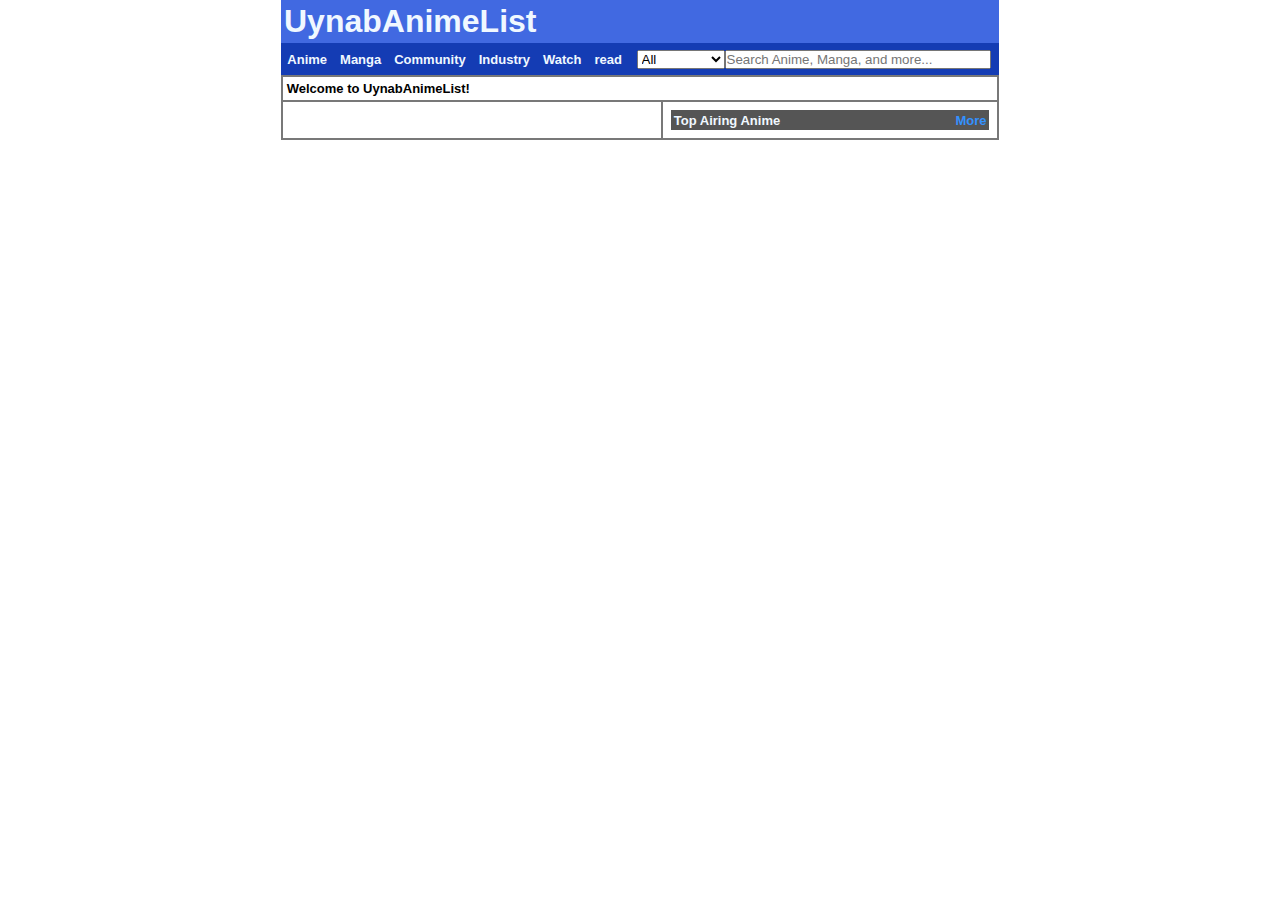
==== Mal clone/index.html @ ba1d6820 "mal" ====
<!DOCTYPE html>
<html lang="en">
  <head>
    <meta charset="UTF-8" />
    <meta name="viewport" content="width=device-width, initial-scale=1.0" />
    <title>UynabAnimeList</title>
    <link rel="stylesheet" href="style.css" />
  </head>
  <body>
    <div class="body">
      <h1>UynabAnimeList</h1>

      <nav>
        <ul>
          <li>
            <p>Anime</p>
            <div class="dropdown-container">
              <p><a href="">Anime Search</a></p>
              <p><a href="">Top Anime</a></p>
              <p><a href="">Seasonal Anime</a></p>
              <p><a href="">Videos</a></p>
              <p><a href="">Reviews</a></p>
              <p><a href="">Recommendations</a></p>
            </div>
          </li>
          <li>
            <p>Manga</p>
            <div class="dropdown-container">
              <p><a href="">Manga Search</a></p>
              <p><a href="">Top Manga</a></p>
              <p><a href="">Seasonal Manga</a></p>
              <p><a href="">Manga Store</a></p>
              <p><a href="">Reviews</a></p>
              <p><a href="">Recommendations</a></p>
            </div>
          </li>
          <li>
            <p>Community</p>
            <div class="dropdown-container">
              <p><a href="">Forums</a></p>
              <p><a href="">Clubs</a></p>
              <p><a href="">Blogs</a></p>
              <p><a href="">Users</a></p>
            </div>
          </li>
          <li>
            <p>Industry</p>
            <div class="dropdown-container">
              <p><a href="">News</a></p>
              <p><a href="">People</a></p>
              <p><a href="">Characters</a></p>
            </div>
          </li>
          <li>
            <p>Watch</p>
            <div class="dropdown-container">
              <p><a href="">Episode Videos</a></p>
            </div>
          </li>
          <li>
            <p>read</p>
            <div class="dropdown-container">
              <p><a href="">Manga Store</a></p>
            </div>
          </li>
        </ul>
        <section>
          <select name="categories" id="categories">
            <option value="">All</option>
            <option value="anime">Anime</option>
            <option value="manga">Manga</option>
            <option value="characters">Characters</option>
            <option value="people">People</option>
            <option value="magazines">News</option>
            <option value="users">Users</option>
          </select>
          <input
            placeholder="Search Anime, Manga, and more..."
            type="search"
            name="cari"
            id="cari"
          />
        </section>
      </nav>
      <main>
        <section>
          <p>Welcome to UynabAnimeList!</p>
        </section>
        <section></section>
        <section>
          <div class="top-anime-container">
            <div class="title">
              <p>Top Airing Anime</p>
              <a href="">More</a>
            </div>
            <div class="top-anime-list"></div>
          </div>
        </section>
      </main>
    </div>
    <script src="script.js"></script>
  </body>
</html>
---- Mal clone/style.css ----
* {
  margin: 0;
  padding: 0;
  font-family: sans-serif;
  /* color: aliceblue; */
}
body{
  display: flex;
  justify-content: center;
  min-width: min-content;
}
/* .body{
  
} */
a {
  color: #3391ff;
  text-decoration: none;
  font-size: small;
  font-weight: bold;
}
p {
  font-size: small;
}

h1 {
  background-color: royalblue;
  padding: 0.1em;
  color: aliceblue;
  cursor: default;
}
/* NavBar */
nav {
  background-color: rgb(20, 60, 180);
  text-decoration: none;
  display: flex;
  justify-content: space-between;
  align-items: center;
  height: 2em;
}
nav ul {
  display: flex;
  justify-content: space-between;
}
nav ul li {
  list-style: none;
  font-size: small;
  font-weight: bold;
  padding: 8px 0.5em;
  position: relative;
}
nav ul li:hover {
  background-color: rgb(10, 30, 100);
  display: block;
}
nav ul li p {
  color: aliceblue;
  cursor: pointer;
}
nav section {
  display: flex;
  padding: 0 0.5em;
}
nav section select,
option {
  color: black;
}
nav section input {
  width: 20em;
}
.dropdown-container {
  background-color: rgb(10, 30, 100);
  text-wrap: nowrap;
  position: absolute;
  top: 2.4em;
  left: 0;
  display: none;
}
.dropdown-container p,
.dropdown-container a {
  color: aliceblue;
  text-decoration: none;
  padding: 0.4em;
  font-size: small;
  font-weight: lighter;
}
.dropdown-container p:hover {
  background-color: rgb(20, 60, 180);
}
nav ul li:hover .dropdown-container {
  display: block;
}
/* NavBar */
/* main */
main {
  border: 1px rgb(120, 120, 120) solid;
  display: grid;
  grid-template-columns: auto auto 21em;
  grid-template-rows: auto auto auto;
  grid-template-areas:
    "a a a"
    "b b c"
    "b b c";
}
main section:first-child {
  border: 1px rgb(120, 120, 120) solid;
  grid-area: a;
}
main section:first-child p {
  font-weight: bold;
  padding: 0.3em;
}
main section:nth-child(2) {
  border: 1px rgb(120, 120, 120) solid;
  grid-area: b;
}
main section:last-child {
  border: 1px rgb(120, 120, 120) solid;
  padding: 0.5em;
  grid-area: c;
}
.top-anime-container {
  display: flex;
  flex-direction: column;
  background-color: #cfcfcf;
}
.top-anime-container .title {
  display: flex;
  justify-content: space-between;
  background-color: #555555;
  color: aliceblue;
  padding: 0.2em;
  font-weight: bold;
  font-size: small;
}
.top-anime {
  display: flex;
  justify-content: space-evenly;
  align-items: center;
  margin: 0.5em;
}
.top-anime .rank {
  font-size: larger;
}
.top-anime img {
  height: 6em;
  width: 4em;
}
.top-anime-description{
  width: 10em;
}
.top-anime-description a {
  text-wrap: wrap;
}
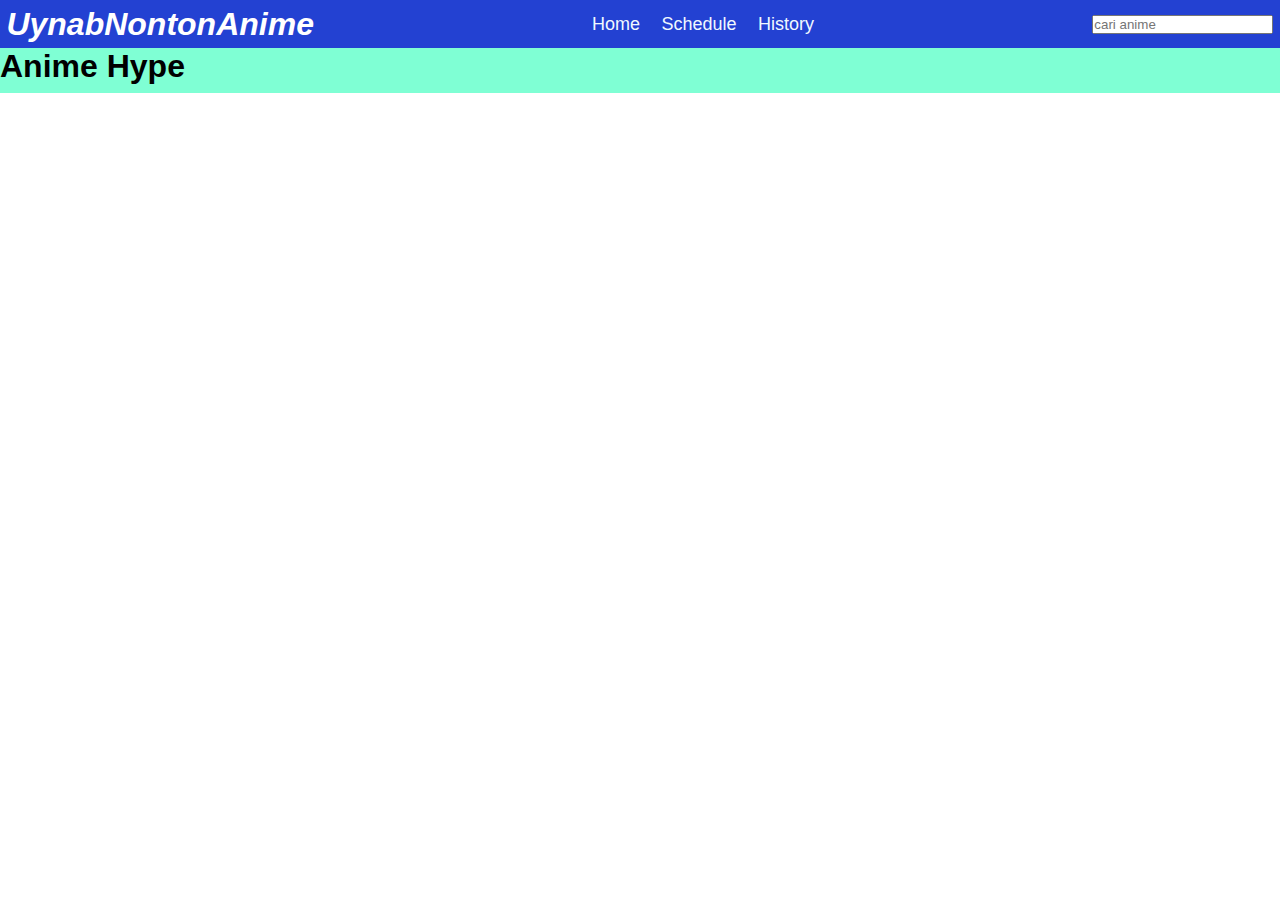
==== commit 3ee1343c: "mal" ====
--- a/Mal clone/index.html
+++ b/Mal clone/index.html
@@ -3,101 +3,29 @@
   <head>
     <meta charset="UTF-8" />
     <meta name="viewport" content="width=device-width, initial-scale=1.0" />
-    <title>UynabAnimeList</title>
+    <title>UynabNontonAnime</title>
     <link rel="stylesheet" href="style.css" />
   </head>
   <body>
-    <div class="body">
-      <h1>UynabAnimeList</h1>
-
-      <nav>
-        <ul>
-          <li>
-            <p>Anime</p>
-            <div class="dropdown-container">
-              <p><a href="">Anime Search</a></p>
-              <p><a href="">Top Anime</a></p>
-              <p><a href="">Seasonal Anime</a></p>
-              <p><a href="">Videos</a></p>
-              <p><a href="">Reviews</a></p>
-              <p><a href="">Recommendations</a></p>
-            </div>
-          </li>
-          <li>
-            <p>Manga</p>
-            <div class="dropdown-container">
-              <p><a href="">Manga Search</a></p>
-              <p><a href="">Top Manga</a></p>
-              <p><a href="">Seasonal Manga</a></p>
-              <p><a href="">Manga Store</a></p>
-              <p><a href="">Reviews</a></p>
-              <p><a href="">Recommendations</a></p>
-            </div>
-          </li>
-          <li>
-            <p>Community</p>
-            <div class="dropdown-container">
-              <p><a href="">Forums</a></p>
-              <p><a href="">Clubs</a></p>
-              <p><a href="">Blogs</a></p>
-              <p><a href="">Users</a></p>
-            </div>
-          </li>
-          <li>
-            <p>Industry</p>
-            <div class="dropdown-container">
-              <p><a href="">News</a></p>
-              <p><a href="">People</a></p>
-              <p><a href="">Characters</a></p>
-            </div>
-          </li>
-          <li>
-            <p>Watch</p>
-            <div class="dropdown-container">
-              <p><a href="">Episode Videos</a></p>
-            </div>
-          </li>
-          <li>
-            <p>read</p>
-            <div class="dropdown-container">
-              <p><a href="">Manga Store</a></p>
-            </div>
-          </li>
-        </ul>
-        <section>
-          <select name="categories" id="categories">
-            <option value="">All</option>
-            <option value="anime">Anime</option>
-            <option value="manga">Manga</option>
-            <option value="characters">Characters</option>
-            <option value="people">People</option>
-            <option value="magazines">News</option>
-            <option value="users">Users</option>
-          </select>
-          <input
-            placeholder="Search Anime, Manga, and more..."
-            type="search"
-            name="cari"
-            id="cari"
-          />
-        </section>
-      </nav>
-      <main>
-        <section>
-          <p>Welcome to UynabAnimeList!</p>
-        </section>
-        <section></section>
-        <section>
-          <div class="top-anime-container">
-            <div class="title">
-              <p>Top Airing Anime</p>
-              <a href="">More</a>
-            </div>
-            <div class="top-anime-list"></div>
-          </div>
-        </section>
-      </main>
-    </div>
+    <nav>
+      <h1>UynabNontonAnime</h1>
+      <ul>
+        <li><a href="">Home</a></li>
+        <li><a href="">Schedule</a></li>
+        <li><a href="">History</a></li>
+      </ul>
+      <input type="search" placeholder="cari anime" />
+    </nav>
+    <main>
+      <section id="home">
+        <div id="top-anime">
+          <h1>Anime Hype</h1>
+          <div id="top-anime-container"></div>
+        </div>
+      </section>
+      <section id="schedule"></section>
+      <section id="history"></section>
+    </main>
     <script src="script.js"></script>
   </body>
 </html>
--- a/Mal clone/style.css
+++ b/Mal clone/style.css
@@ -2,152 +2,76 @@
   margin: 0;
   padding: 0;
   font-family: sans-serif;
-  /* color: aliceblue; */
 }
-body{
-  display: flex;
-  justify-content: center;
-  min-width: min-content;
-}
-/* .body{
-  
-} */
-a {
-  color: #3391ff;
-  text-decoration: none;
-  font-size: small;
-  font-weight: bold;
-}
-p {
-  font-size: small;
-}
-
-h1 {
-  background-color: royalblue;
-  padding: 0.1em;
-  color: aliceblue;
-  cursor: default;
-}
-/* NavBar */
 nav {
-  background-color: rgb(20, 60, 180);
-  text-decoration: none;
+  background-color: rgb(35, 65, 210);
   display: flex;
   justify-content: space-between;
   align-items: center;
-  height: 2em;
+  position: fixed;
+  height: 3em;
+  width: 100%;
 }
 nav ul {
   display: flex;
-  justify-content: space-between;
+}
+nav h1 {
+  font-style: italic;
+  color: rgb(255, 255, 255);
+  padding: 0.2em;
 }
 nav ul li {
   list-style: none;
-  font-size: small;
-  font-weight: bold;
-  padding: 8px 0.5em;
-  position: relative;
+  border-radius: 3px;
+  font-size: large;
+  margin: 0.2em;
+  padding: 0.4em;
+  color: white;
+  -webkit-border-radius: 3px;
+  -moz-border-radius: 3px;
+  -ms-border-radius: 3px;
+  -o-border-radius: 3px;
 }
 nav ul li:hover {
-  background-color: rgb(10, 30, 100);
-  display: block;
+  background-color: rgb(21, 40, 138);
 }
-nav ul li p {
-  color: aliceblue;
-  cursor: pointer;
+nav input {
+  margin: 0.5em;
 }
-nav section {
+main {
+  background-color: aquamarine;
+  position: relative;
+  top: 3em;
+}
+#anime-UI {
+  width: 6em;
+}
+#top-anime {
+}
+#top-anime-container {
   display: flex;
-  padding: 0 0.5em;
+  margin: 0.5em;
+  gap: 0.5em;
+  overflow-x: scroll;
 }
-nav section select,
-option {
-  color: black;
-}
-nav section input {
-  width: 20em;
-}
-.dropdown-container {
-  background-color: rgb(10, 30, 100);
-  text-wrap: nowrap;
-  position: absolute;
-  top: 2.4em;
-  left: 0;
+#top-anime-container::-webkit-scrollbar {
   display: none;
 }
-.dropdown-container p,
-.dropdown-container a {
+#top-anime-container img {
+  border-radius: 5px;
+  width: 6em;
+  height: 9em;
+  -webkit-border-radius: 5px;
+  -moz-border-radius: 5px;
+  -ms-border-radius: 5px;
+  -o-border-radius: 5px;
+}
+#top-anime-container .title {
+  height: 3.9em;
+  overflow: hidden;
+}
+a {
+  text-decoration: none;
   color: aliceblue;
-  text-decoration: none;
-  padding: 0.4em;
-  font-size: small;
-  font-weight: lighter;
+  text-wrap: wrap;
 }
-.dropdown-container p:hover {
-  background-color: rgb(20, 60, 180);
-}
-nav ul li:hover .dropdown-container {
-  display: block;
-}
-/* NavBar */
-/* main */
-main {
-  border: 1px rgb(120, 120, 120) solid;
-  display: grid;
-  grid-template-columns: auto auto 21em;
-  grid-template-rows: auto auto auto;
-  grid-template-areas:
-    "a a a"
-    "b b c"
-    "b b c";
-}
-main section:first-child {
-  border: 1px rgb(120, 120, 120) solid;
-  grid-area: a;
-}
-main section:first-child p {
-  font-weight: bold;
-  padding: 0.3em;
-}
-main section:nth-child(2) {
-  border: 1px rgb(120, 120, 120) solid;
-  grid-area: b;
-}
-main section:last-child {
-  border: 1px rgb(120, 120, 120) solid;
-  padding: 0.5em;
-  grid-area: c;
-}
-.top-anime-container {
-  display: flex;
-  flex-direction: column;
-  background-color: #cfcfcf;
-}
-.top-anime-container .title {
-  display: flex;
-  justify-content: space-between;
-  background-color: #555555;
-  color: aliceblue;
-  padding: 0.2em;
-  font-weight: bold;
-  font-size: small;
-}
-.top-anime {
-  display: flex;
-  justify-content: space-evenly;
-  align-items: center;
-  margin: 0.5em;
-}
-.top-anime .rank {
-  font-size: larger;
-}
-.top-anime img {
-  height: 6em;
-  width: 4em;
-}
-.top-anime-description{
-  width: 10em;
-}
-.top-anime-description a {
-  text-wrap: wrap;
-}